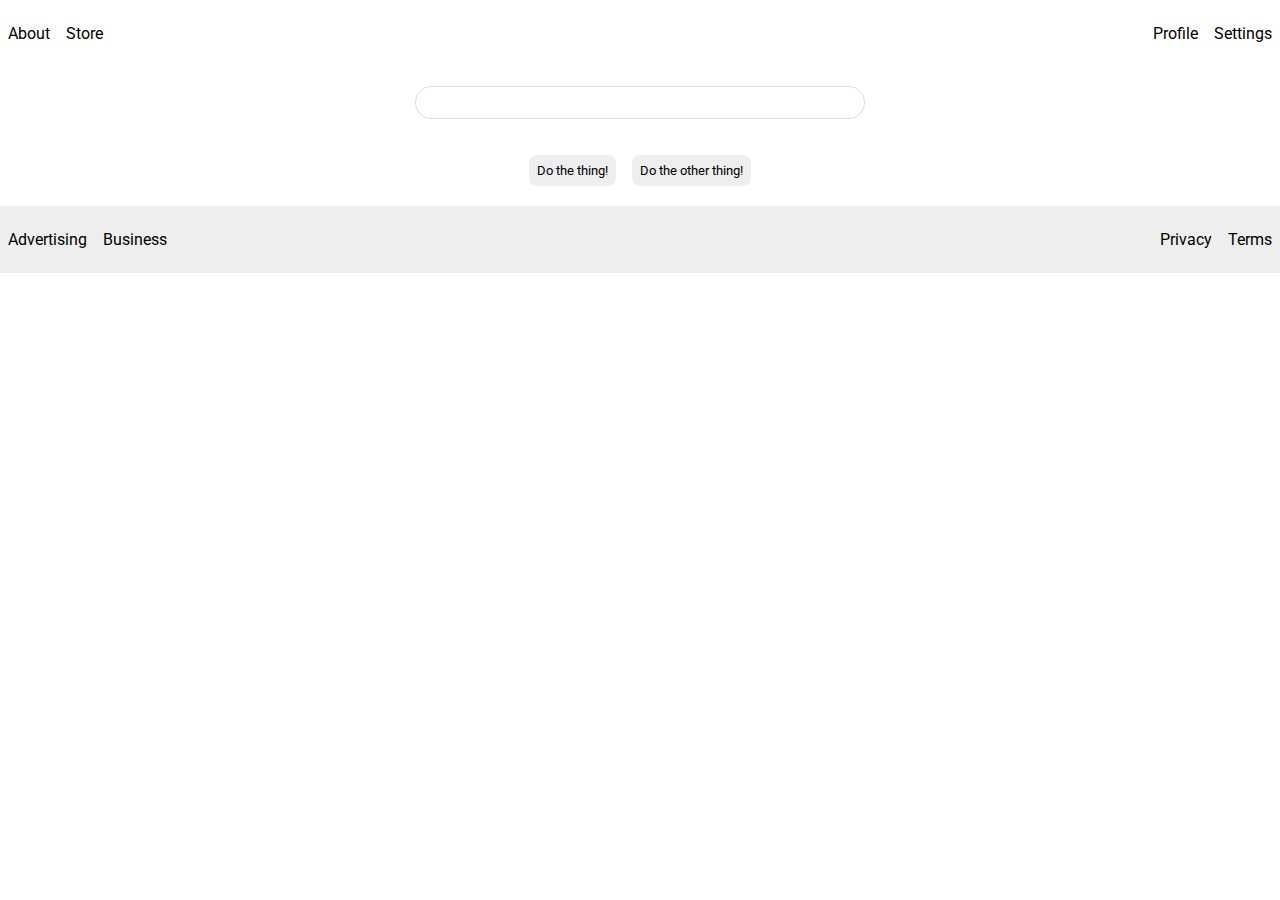
==== Flex-Layout-06/index.html @ c6ea3e20 "progress save on flex layout" ====
<!DOCTYPE html>
<html lang="en">

<head>
  <meta charset="UTF-8">
  <meta http-equiv="X-UA-Compatible" content="IE=edge">
  <meta name="viewport" content="width=device-width, initial-scale=1.0">
  <title>LAYOUT</title>
  <link rel="stylesheet" href="./style.css">
</head>

<body>

  <div class="body">
    <div class="header">
      <ul class="left-links">
        <li><a href="google.com">About</a></li>
        <li><a href="google.com">Store</a></li>
      </ul>
      <ul class="right-links">
        <li><a href="google.com">Profile</a></li>
        <li><a href="google.com">Settings</a></li>
    </ul>
    </div>
  <div class="img-search-do-links">
    <div class="content">
      <img src="https://github.com/TheOdinProject/css-exercises/blob/main/flex/06-flex-layout/logo.png?raw=true" alt="">
      <div class="input">
        <input type="text">
      </div>
      <div class="buttons">
        <button>Do the thing!</button>
        <button>Do the other thing!</button>
      </div>
    </div>
  </div>
  <div class="footer">
    <ul class="left-links">
      <li><a href="google.com">Advertising</a></li>
      <li><a href="google.com">Business</a></li>
    </ul>
    <ul class="right-links">
      <li><a href="google.com">Privacy</a></li>
      <li><a href="google.com">Terms</a></li>
    </ul>
  </div>
  
  </div>
</body>

</html>
---- Flex-Layout-06/style.css ----
@import url('https://fonts.googleapis.com/css2?family=Roboto:wght@400;700&display=swap');

body {
  height: 100vh;
  margin: 0;
  overflow: hidden;
  font-family: Roboto, sans-serif;
}

img {
  width: 600px;
}

button {
  font-family: Roboto, sans-serif;
  border: none;
  border-radius: 8px;
  background: #eee;
  padding: 8px;
  margin: 8px;
}

input {
  border: 1px solid #ddd;
  border-radius: 16px;
  padding: 8px 24px;
  width: 400px;
  margin-bottom: 16px;
}

li {
  list-style: none;
  margin: 8px;
}

ul{
  padding: 0;
}

a {
  color: inherit;
  text-decoration: none;
}

.body {
  display: flex;
  flex-direction: column;
}

.header {
  display: flex;
  justify-content: space-between;
}

.footer {
  display: flex;
  justify-content: space-between;
  background-color: #eeeeee;
}

.left-links {
  display: flex;
  justify-content: space-between;
}

.right-links {
  display: flex;
  justify-content: space-between;
}

.img-search-do-links {
  display: flex;
  justify-content: center;
}

.buttons {
  display: flex;
  justify-content: center;
  margin: 12px;
}

.input {
  display: flex;
  justify-content: center;
}
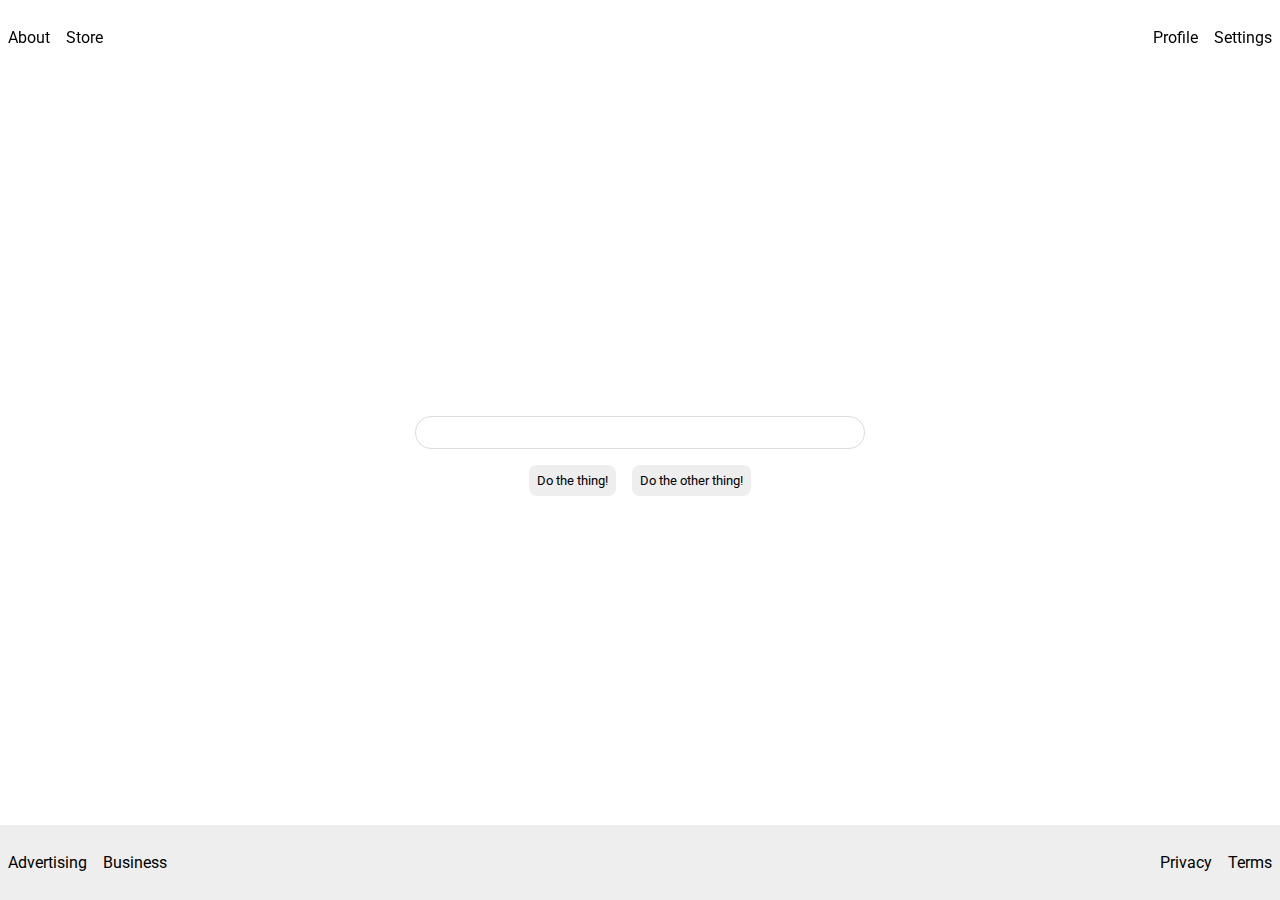
==== commit 19c70b1e: "finish flex layout 06" ====
--- a/Flex-Layout-06/index.html
+++ b/Flex-Layout-06/index.html
@@ -20,7 +20,7 @@
       <ul class="right-links">
         <li><a href="google.com">Profile</a></li>
         <li><a href="google.com">Settings</a></li>
-    </ul>
+      </ul>
     </div>
   <div class="img-search-do-links">
     <div class="content">
--- a/Flex-Layout-06/style.css
+++ b/Flex-Layout-06/style.css
@@ -25,7 +25,7 @@
   border-radius: 16px;
   padding: 8px 24px;
   width: 400px;
-  margin-bottom: 16px;
+  margin-bottom: 8px;
 }
 
 li {
@@ -44,18 +44,27 @@
 
 .body {
   display: flex;
-  flex-direction: column;
+  justify-content: center;
+  height: 100%;
 }
 
 .header {
   display: flex;
   justify-content: space-between;
+  padding: 4px;
+  top: 0px;
+  position: fixed;
+  width: 100%;
 }
 
 .footer {
   display: flex;
   justify-content: space-between;
   background-color: #eeeeee;
+  padding: 4px;
+  bottom: 0px;
+  width: 100%;
+  position: fixed;
 }
 
 .left-links {
@@ -71,15 +80,16 @@
 .img-search-do-links {
   display: flex;
   justify-content: center;
+  align-items: center;
 }
 
 .buttons {
   display: flex;
   justify-content: center;
-  margin: 12px;
 }
 
 .input {
   display: flex;
   justify-content: center;
 }
+
